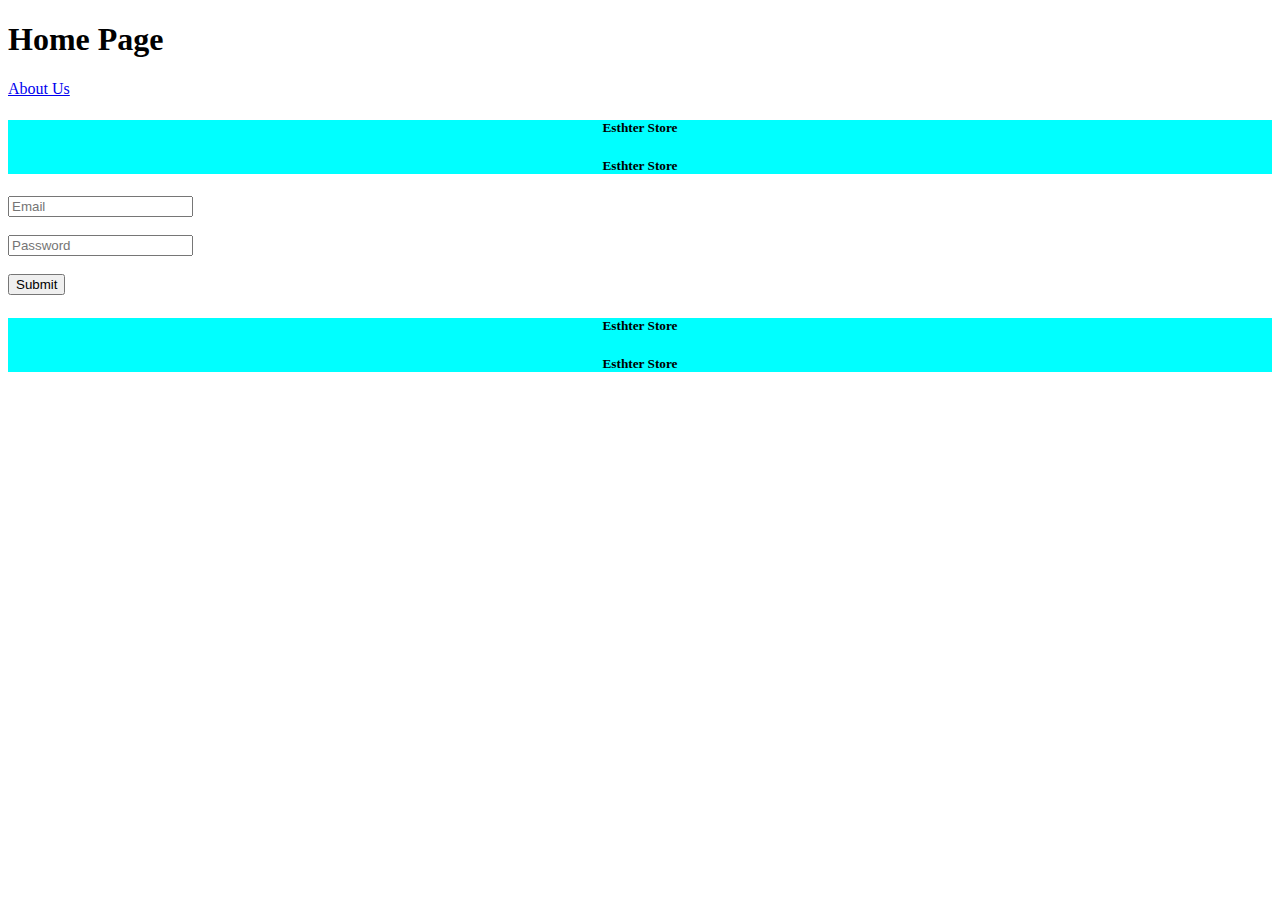
==== index.html @ 69b1adce "initial commit" ====
<!DOCTYPE html>
<html>
<head>
    <meta charset='utf-8'>
    <meta http-equiv='X-UA-Compatible' content='IE=edge'>
    <title>Esther Store</title>
    <meta name="description" content="Esther Store is an online website for selling and buying of digital goods">
    <meta name='viewport' content='width=device-width, initial-scale=1'>
    <meta name="keywords" content="online store, buying and selling">
    <link rel='stylesheet' type='text/css' media='screen' href='assets/css/style.css'>
    
</head>
<body>

    <h1>Home Page</h1>

    <a href="about.html">About Us</a>

    <div class="divOne classTwo" id="divOneID">
        <h5>Esthter Store</h5>
        <h5>Esthter Store</h5>
    </div>

    <form>
        <input type="email" placeholder="Email" value=""/> <br/><br/>
        <input type="number" placeholder="Password" value="" /><br/><br/>
        <button>Submit</button>
    </form>

    <section class="divTwo classTwo" id="divTwoID">

        <h5>Esthter Store</h5>
        <h5>Esthter Store</h5>

    </section>

    <!-- include/link all your javascript files here -->
    <script src='assets/js/main.js'></script>
    
</body>
</html>
---- assets/css/style.css ----
/* apply style to all div tags */

/* div{
    background-color: aqua;
    text-align: center;
} */

.classTwo{

    background-color: aqua;
    text-align: center;
}

/* reference by class */

/* .divTwo{

    background-color: aqua;
    text-align: center;
} */

/* reference by ID */

/* #divOneID{

    background-color: aqua;
    text-align: center;
} */
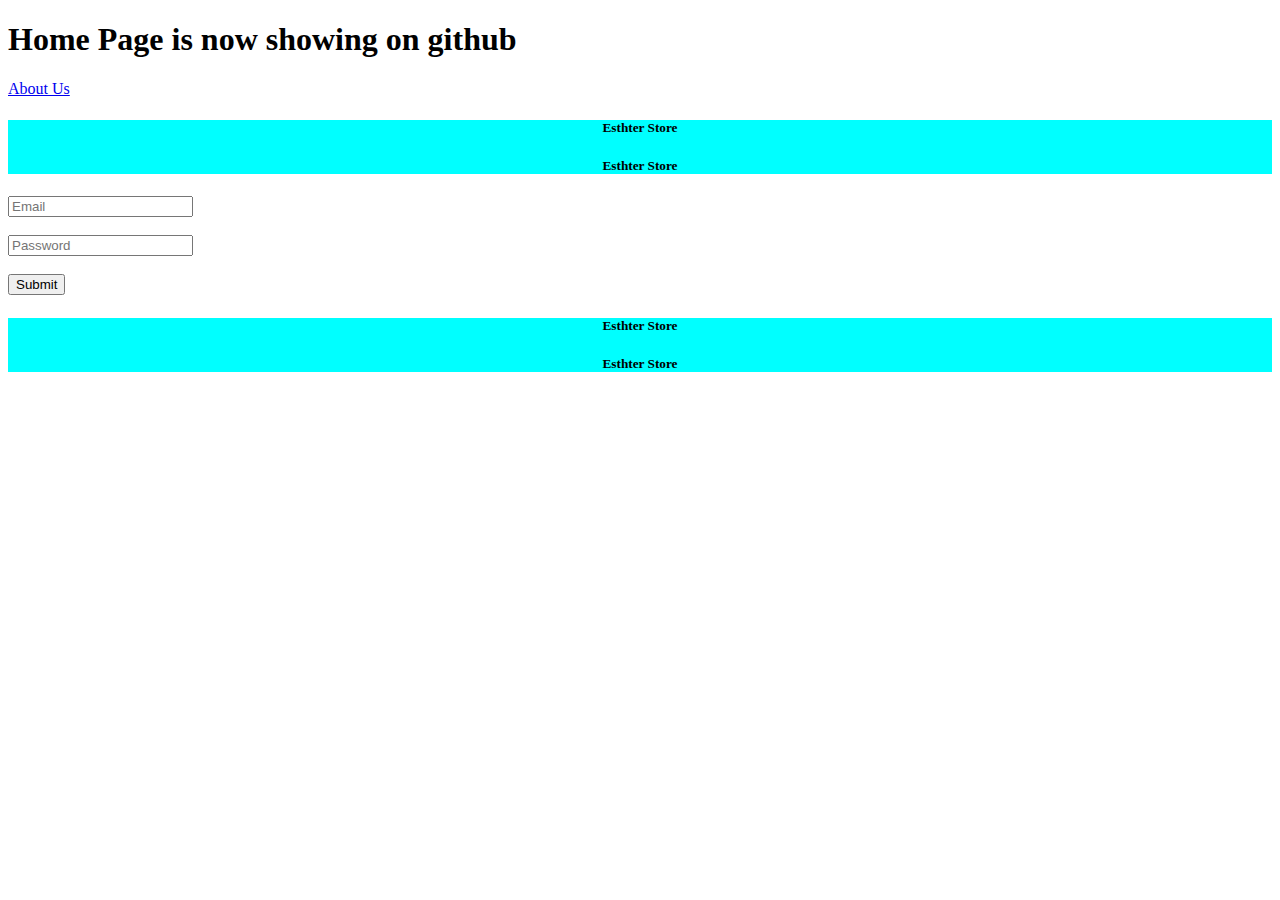
==== commit 07fbf170: "just changed the home title to something else" ====
--- a/index.html
+++ b/index.html
@@ -12,7 +12,7 @@
 </head>
 <body>
 
-    <h1>Home Page</h1>
+    <h1>Home Page is now showing on github</h1>
 
     <a href="about.html">About Us</a>
 
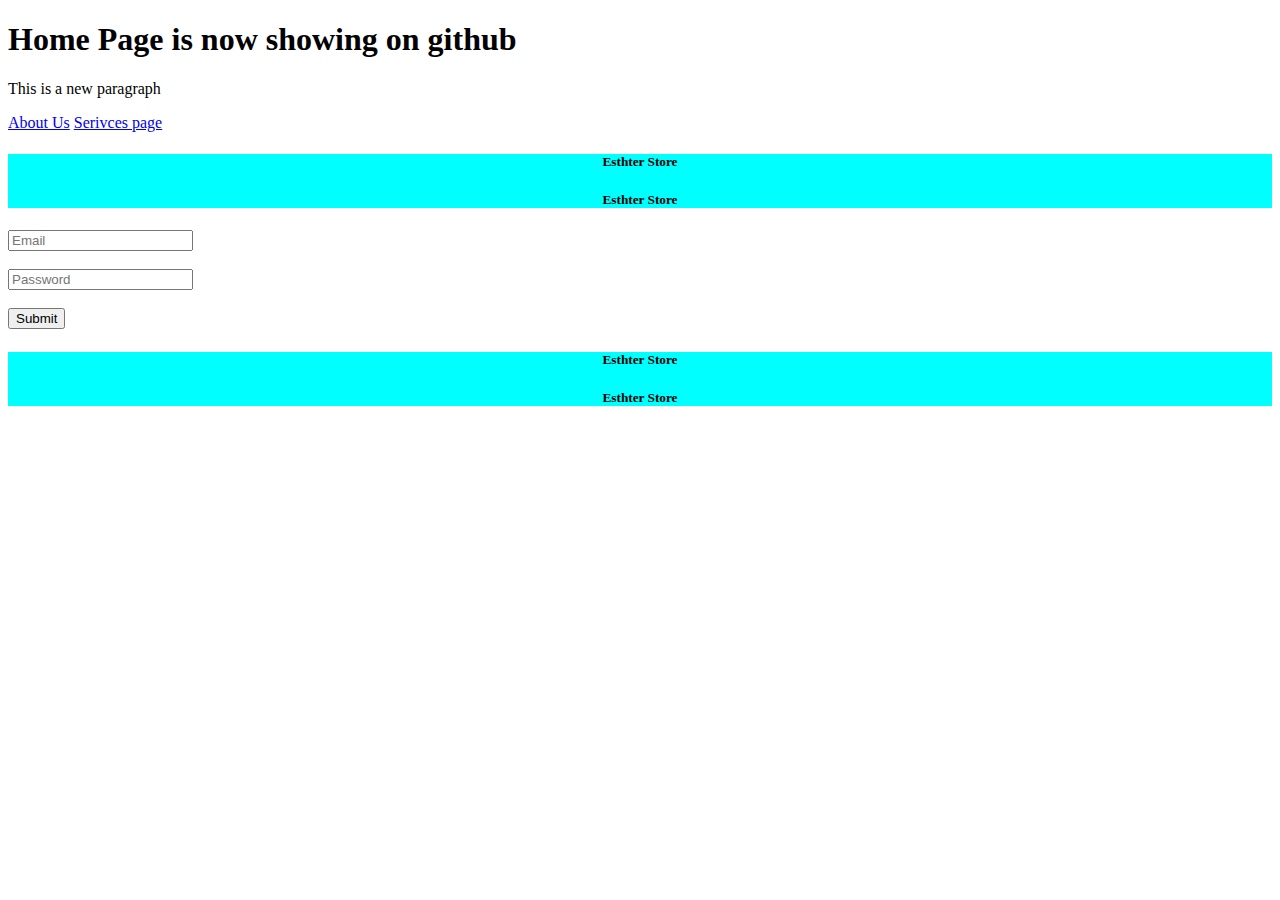
==== commit ff6a3e4a: "added serivces page" ====
--- a/index.html
+++ b/index.html
@@ -4,7 +4,7 @@
     <meta charset='utf-8'>
     <meta http-equiv='X-UA-Compatible' content='IE=edge'>
     <title>Esther Store</title>
-    <meta name="description" content="Esther Store is an online website for selling and buying of digital goods">
+    <meta name="description" content="Esther website for promoting and downloading music">
     <meta name='viewport' content='width=device-width, initial-scale=1'>
     <meta name="keywords" content="online store, buying and selling">
     <link rel='stylesheet' type='text/css' media='screen' href='assets/css/style.css'>
@@ -14,7 +14,11 @@
 
     <h1>Home Page is now showing on github</h1>
 
+    <p>This is a new paragraph</p>
+
     <a href="about.html">About Us</a>
+
+    <a href="services.html">Serivces page</a>
 
     <div class="divOne classTwo" id="divOneID">
         <h5>Esthter Store</h5>
